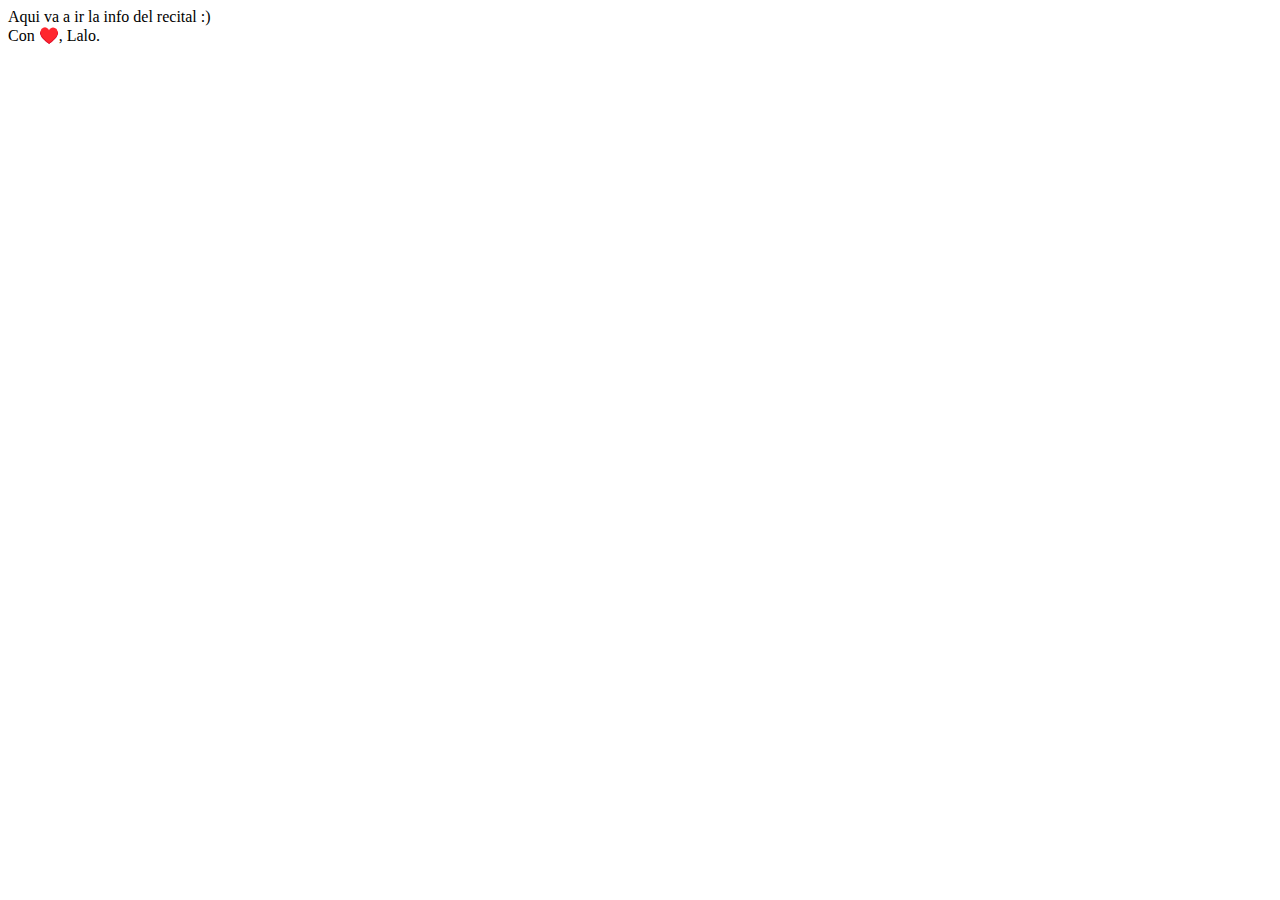
==== recital/index.html @ 55a26b84 "Recital" ====
<!DOCTYPE html>
<html lang="en">
<head>
    <meta charset="UTF-8">
    <meta name="viewport" content="width=device-width, initial-scale=1.0">
    <title>Recital</title>
</head>
<body>
    Aqui va a ir la info del recital :)
    <br>
    Con ♥️, Lalo.
</body>
</html>
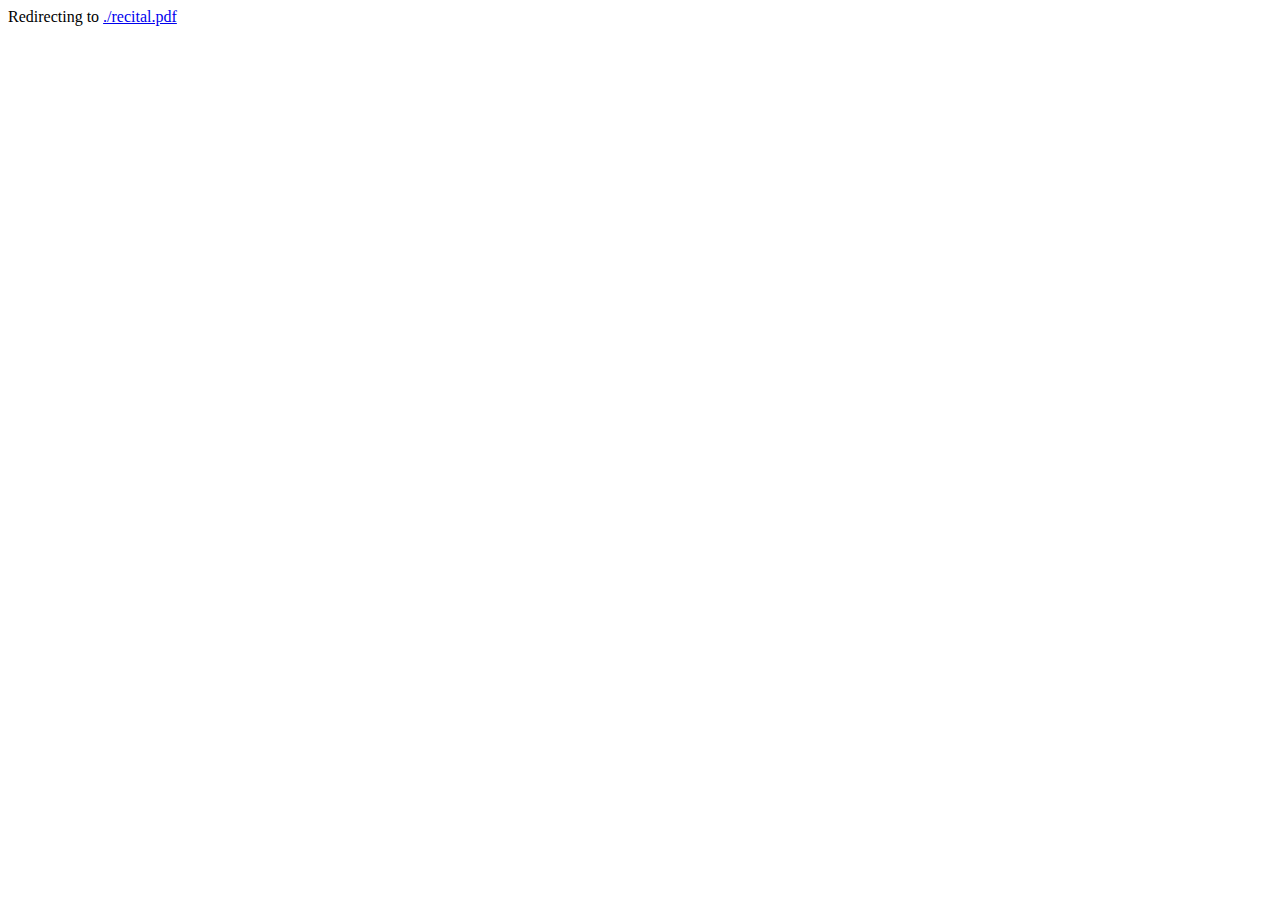
==== commit 16c70d40: "Update index.html" ====
--- a/recital/index.html
+++ b/recital/index.html
@@ -4,10 +4,9 @@
     <meta charset="UTF-8">
     <meta name="viewport" content="width=device-width, initial-scale=1.0">
     <title>Recital</title>
+    <meta http-equiv="refresh" content="0; url=recital.pdf" />
 </head>
 <body>
-    Aqui va a ir la info del recital :)
-    <br>
-    Con ♥️, Lalo.
+    Redirecting to <a href="./recital.pdf">./recital.pdf</a>
 </body>
-</html>+</html>
